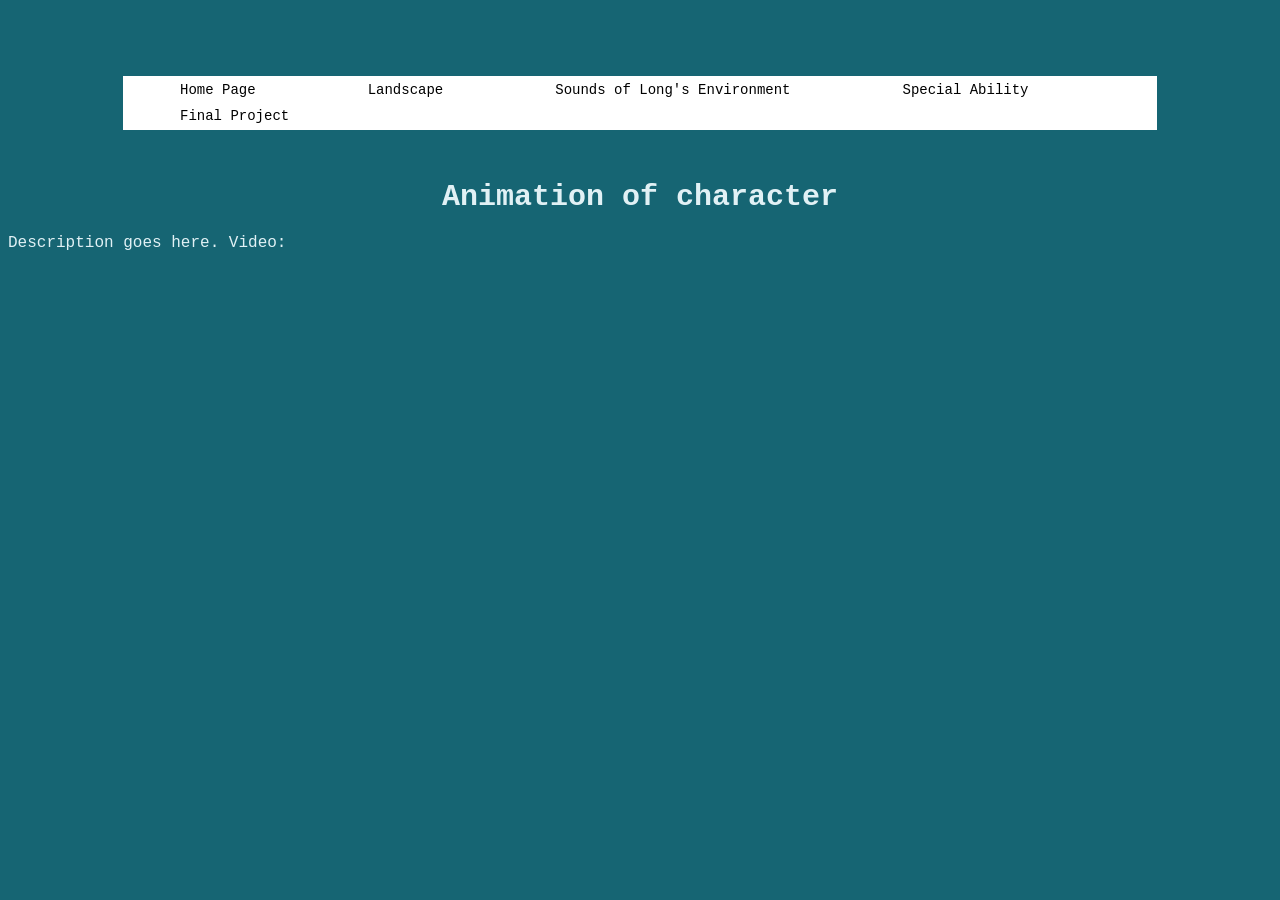
==== animation.html @ 96f7a924 "Add files via upload" ====
<!DOCTYPE html>
<html>
<head>
	<meta charset="utf-8">
	<meta name="viewport" content="width=device-width, initial-scale=1">
	<title>Animation</title>
	<link rel="stylesheet" type="text/css" href="style.css">
</head>
</br>
	<ul>
		<li><a href="index.html">Home Page</a></li> 
		<li><a href="landscape.html">Landscape</a></li>  
		<li><a href="audio.html">Sounds of Long's Environment</a></li> 
		<li><a href="programming.html">Special Ability</a></li> 
		<li><a href="final.html">Final Project</a></li> 
	</ul>
<body>
	<h1>Animation of character</h1>
	<p>Description goes here. Video:</p>
</br>
	<iframe width="560" height="315" src="https://www.youtube.com/embed/9vPYLsjVc-M?si=H_EYMxlrBMuqt-iQ" title="YouTube video player" frameborder="0" allow="accelerometer; autoplay; clipboard-write; encrypted-media; gyroscope; picture-in-picture; web-share" referrerpolicy="strict-origin-when-cross-origin" allowfullscreen></iframe>
</body>
</html>
---- style.css ----
body{background-color: #166573}


h1{color:#E1F1F5;
	font-family: Courier;
	font-size:30px;
	text-align: center;}


p{color: #E1F1F5;
	font-family: Courier;
	text-align: left;} 


img{display:block;
	margin: auto;
	border-style: hidden;
	padding: 5px;
	margin-top: 30px;}


ul{list-style-type: none;
	margin:115px;
	margin-top: 50px;
	margin-bottom:50px;
	padding: 1px;
	overflow: hidden;
	background-color: white;}


ul li {float:left;}


ul li a {display: block;
	color:black;
	padding: 5px 54px;
	text-align: center;
	text-decoration: none;
	font-family: Courier;
	font-size: 14px;
	margin-left:2px ;
	margin-right:2px;
	border-style:none;
	border-width: 1px;
	}

ul li a:hover {background-color: yellowgreen;
				color:#166573}
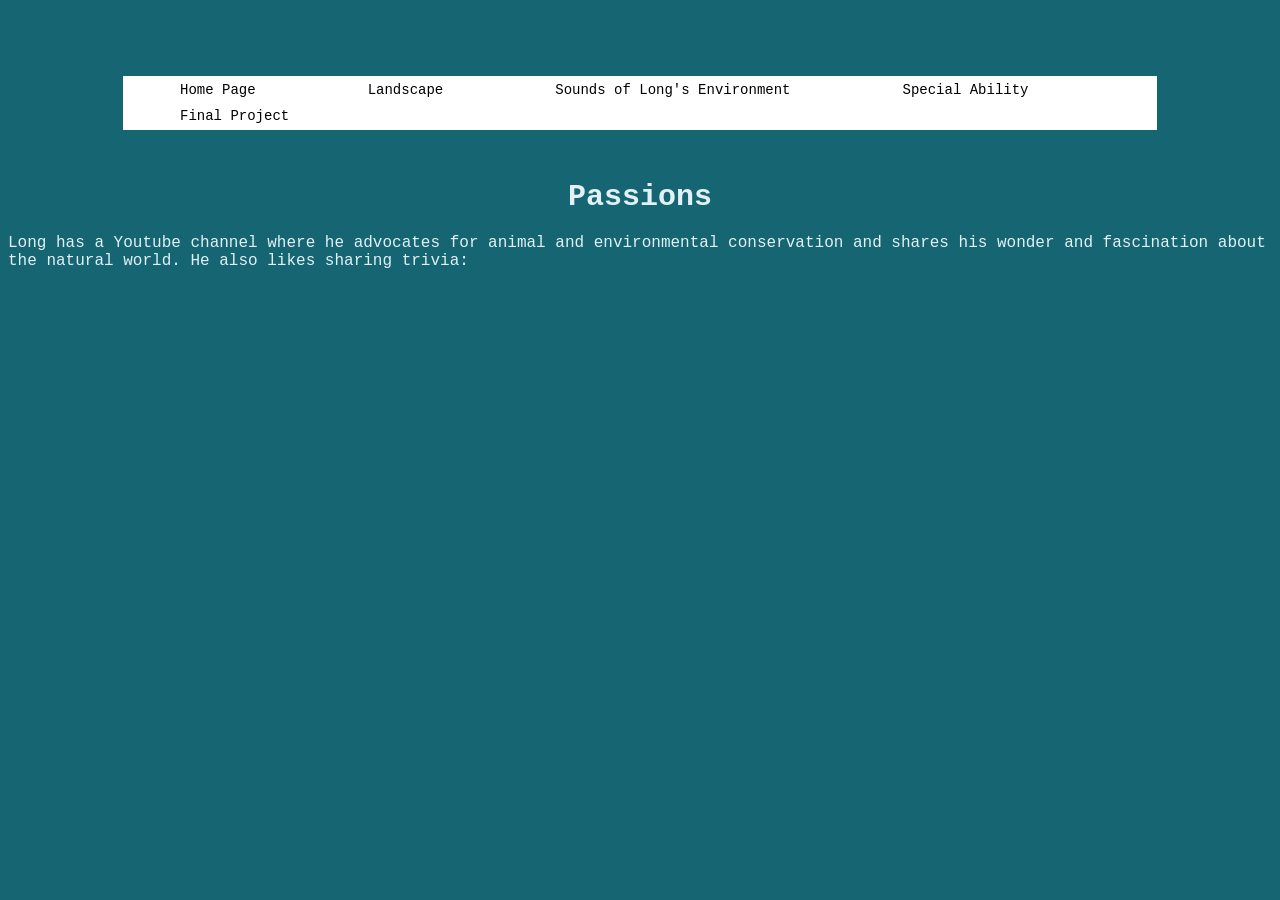
==== commit 7d8386b1: "Change heading from 'Animation of character' to 'Passions'" ====
--- a/animation.html
+++ b/animation.html
@@ -15,9 +15,7 @@
 		<li><a href="final.html">Final Project</a></li> 
 	</ul>
 <body>
-	<h1>Animation of character</h1>
-	<p>Description goes here. Video:</p>
+	<h1>Passions</h1>
+	<p>Long has a Youtube channel where he advocates for animal and environmental conservation and shares his wonder and fascination about the natural world. He also likes sharing trivia:</p>
+	<iframe width="560" height="315" src="https://www.youtube.com/embed/_rJDuuVAbzM?si=hO_-AcpC_nC0sn7u" title="YouTube video player" frameborder="0" allow="accelerometer; autoplay; clipboard-write; encrypted-media; gyroscope; picture-in-picture; web-share" referrerpolicy="strict-origin-when-cross-origin" allowfullscreen></iframe></html>
 </br>
-	<iframe width="560" height="315" src="https://www.youtube.com/embed/9vPYLsjVc-M?si=H_EYMxlrBMuqt-iQ" title="YouTube video player" frameborder="0" allow="accelerometer; autoplay; clipboard-write; encrypted-media; gyroscope; picture-in-picture; web-share" referrerpolicy="strict-origin-when-cross-origin" allowfullscreen></iframe>
-</body>
-</html>
